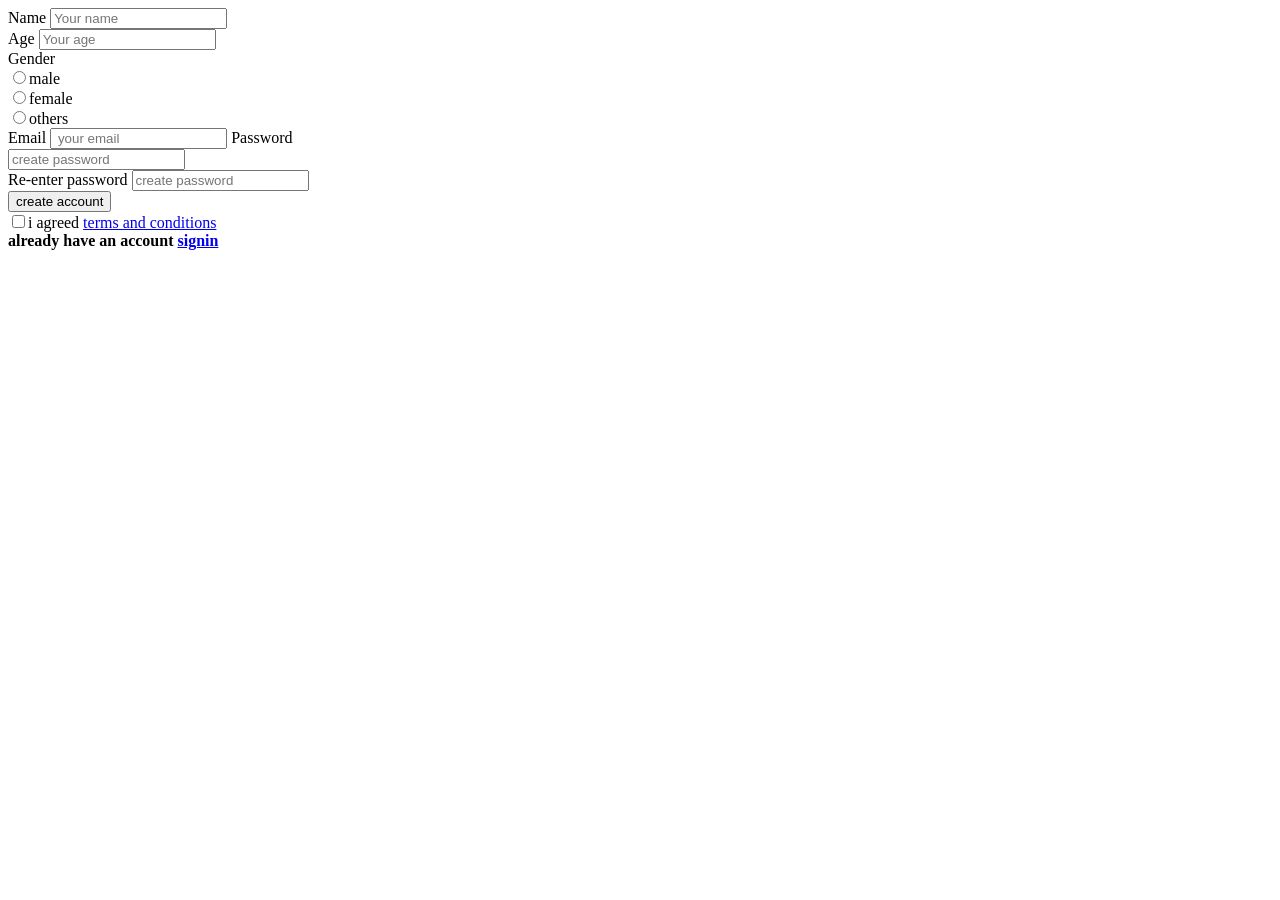
==== signup.html @ ec8b5557 "website upload" ====
<!DOCTYPE html>
<html>
<head>
	<meta charset="utf-8">
	<meta name="viewport" content="width=device-width, initial-scale=1">
	<title>signup</title>
</head>
<body>
	<div class="container">
		<form>
		<label> Name</label>
		<input type="text" name="name" id="name" placeholder="Your name"><br>
		<label>Age</label>
		<input type="text" name="age" id="age" placeholder="Your age"><br>
		<label>Gender</label><br>
		<input type="radio" name="gender" value="male"><label>male</label><br>
			<input type="radio" name="gender" value="female"><label>female</label><br>
				<input type="radio" name="gender" value="others"><label>others</label><br>
		<label>Email</label>
		<input type="email" name="email" id="email" placeholder=" your email">
		<label>Password</label><br>
		<input type="password" name="password" id="password" placeholder="create password"><br>
		<label>Re-enter password</label>
			<input type="password" name="password" id="password" placeholder="create password"><br>
		<input type="submit" value="create account"><br>
</div>
<div class="container2">
	<input type="checkbox" name="policy" required>i agreed <a href="#">terms and conditions</a><br>
	<strong>already have an account <a href="sign.html">signin</a></strong>
</div>
</form>
</body>
</html>
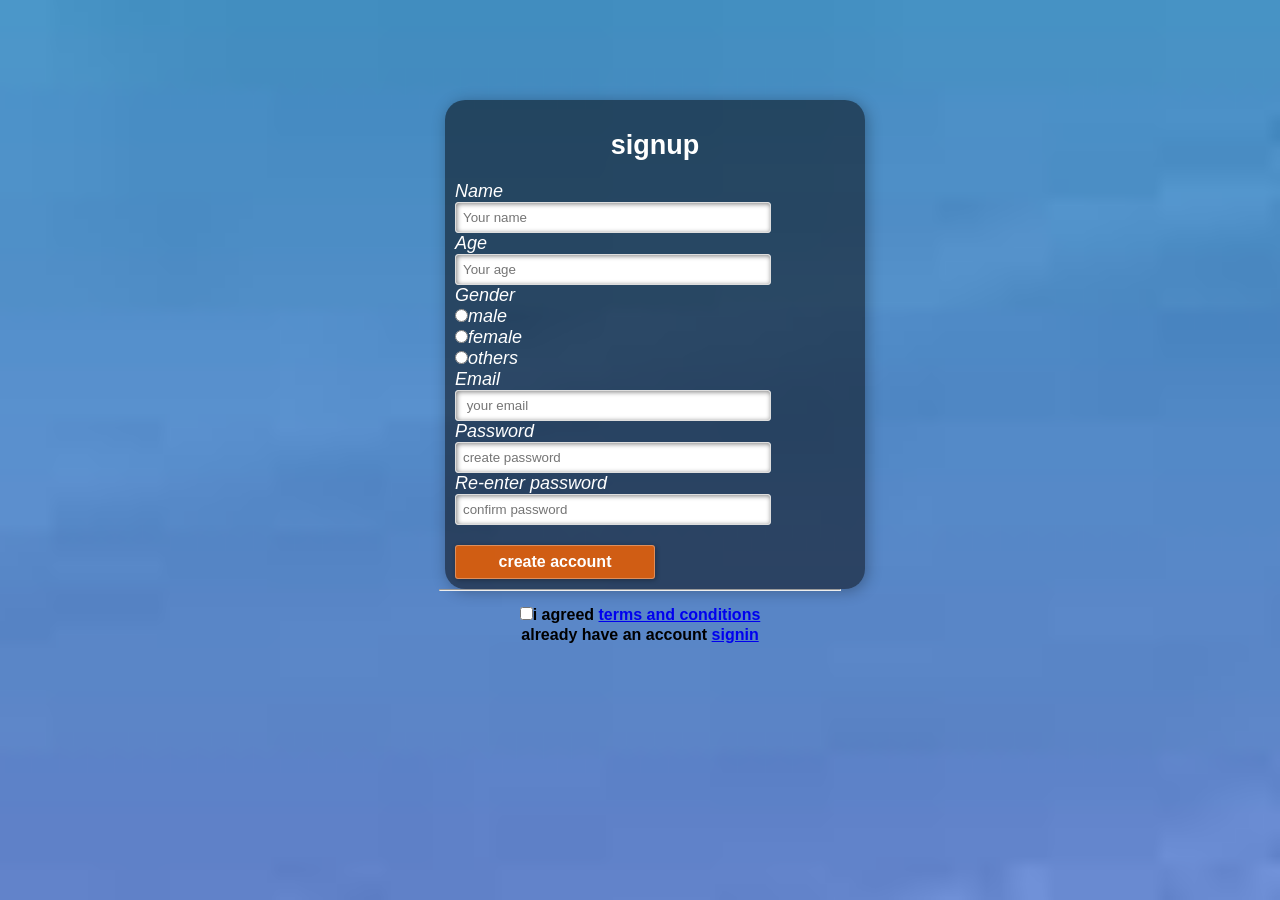
==== commit 00d21ba3: "uploading websites" ====
--- a/signup.html
+++ b/signup.html
@@ -3,30 +3,33 @@
 <head>
 	<meta charset="utf-8">
 	<meta name="viewport" content="width=device-width, initial-scale=1">
+	<link rel="stylesheet" type="text/css" href="style2.css">
 	<title>signup</title>
 </head>
 <body>
 	<div class="container">
+		<div class="input">
+			<h2>signup</h2>
 		<form>
-		<label> Name</label>
-		<input type="text" name="name" id="name" placeholder="Your name"><br>
-		<label>Age</label>
-		<input type="text" name="age" id="age" placeholder="Your age"><br>
+		<label> Name</label><br>
+		<input type="text" name="name" id="name" placeholder="Your name" required><br>
+		<label>Age</label><br>
+		<input type="number" name="age" id="name" placeholder="Your age" required><br>
 		<label>Gender</label><br>
-		<input type="radio" name="gender" value="male"><label>male</label><br>
+		<input type="radio" name="gender"  value="male"><label>male</label><br>
 			<input type="radio" name="gender" value="female"><label>female</label><br>
 				<input type="radio" name="gender" value="others"><label>others</label><br>
-		<label>Email</label>
-		<input type="email" name="email" id="email" placeholder=" your email">
+		<label>Email</label><br>
+		<input type="email" name="email" id="name" placeholder=" your email" required><br>
 		<label>Password</label><br>
-		<input type="password" name="password" id="password" placeholder="create password"><br>
-		<label>Re-enter password</label>
-			<input type="password" name="password" id="password" placeholder="create password"><br>
-		<input type="submit" value="create account"><br>
-</div>
+		<input type="password" name="password" id="name" placeholder="create password" required><br>
+		<label>Re-enter password</label><br>
+			<input type="password" name="password" id="name" placeholder="confirm password" required><br>
+		<div class="btn"></div><input type="submit" id="submit" value="create account"><br></div></div>
+</div><hr>
 <div class="container2">
-	<input type="checkbox" name="policy" required>i agreed <a href="#">terms and conditions</a><br>
-	<strong>already have an account <a href="sign.html">signin</a></strong>
+	<h4><input type="checkbox" name="policy" required>i agreed <a href="#">terms and conditions</a><br>
+	<span><div class="btn2"><strong>already have an account <a href="sign.html">signin</a></strong></div></span></h4>
 </div>
 </form>
 </body>
--- a/style2.css
+++ b/style2.css
@@ -0,0 +1,97 @@
+*{
+	margin: 0;
+	padding: 0;
+}
+
+body{
+	background-image: url(signup.jpg);
+	background-size: 280%;
+	background-position: -280px		;
+}
+
+
+div.container{
+	width: 400px;
+	margin: 100px auto 0px auto;
+}
+
+
+h2{
+	text-align: center;
+	padding: 20px;
+	font-family: sans-serif;
+}
+
+div.input{
+		background-color: rgba(0, 0, 0, 0.5);
+		width: 100%;
+		padding: 10px;
+		margin-left: 5px;
+		font-size: 18px;
+		border-radius: 20px;
+		border-radius: 1px solid rgba(255,255,255,0.3);
+		box-shadow: 2px 2px 15px rgba(0, 0, 0, 0.3);
+		color: #fff;
+}
+
+form#signup{
+	margin: 40PX;
+
+}
+label{
+	font-family: sans-serif;
+	font-size: 18px;
+	font-style: italic;
+}
+
+input#name{
+	width: 300px;
+	border-radius: 3px;
+	border: 1px solid #ddd;
+	outline: 0;
+	padding: 7px;
+	background-color: #fff;
+	box-shadow: inset 1px 1px 5px rgba(0, 0, 0, 0.5);
+}
+
+div.container2{
+	width: 400px;
+	margin: 15px auto 0px auto;
+}
+
+
+
+
+input#submit{
+	width: 200px;
+	padding: 7px;
+	font-size: 16px;
+	font-family: sans-serif;
+	font-weight: 600;
+	border: none;
+	border-radius: 3px;
+	background-color: rgba(250,100, 0, 0.8);
+	color: #fff;
+	cursor: pointer;
+	border: 1px solid rgba(255,255,255,0.3);
+	box-shadow: 1px 1px 5px rgba(0, 0, 0, 0.3);
+}
+
+.btn{
+	padding: 10px;
+}
+
+h4{
+	text-align: center;
+	font-family: sans-serif;
+
+}
+
+.btn2{
+	padding: 2px;
+}
+
+hr{
+	width: 400px;
+	margin: 0px auto 0px auto;
+}
